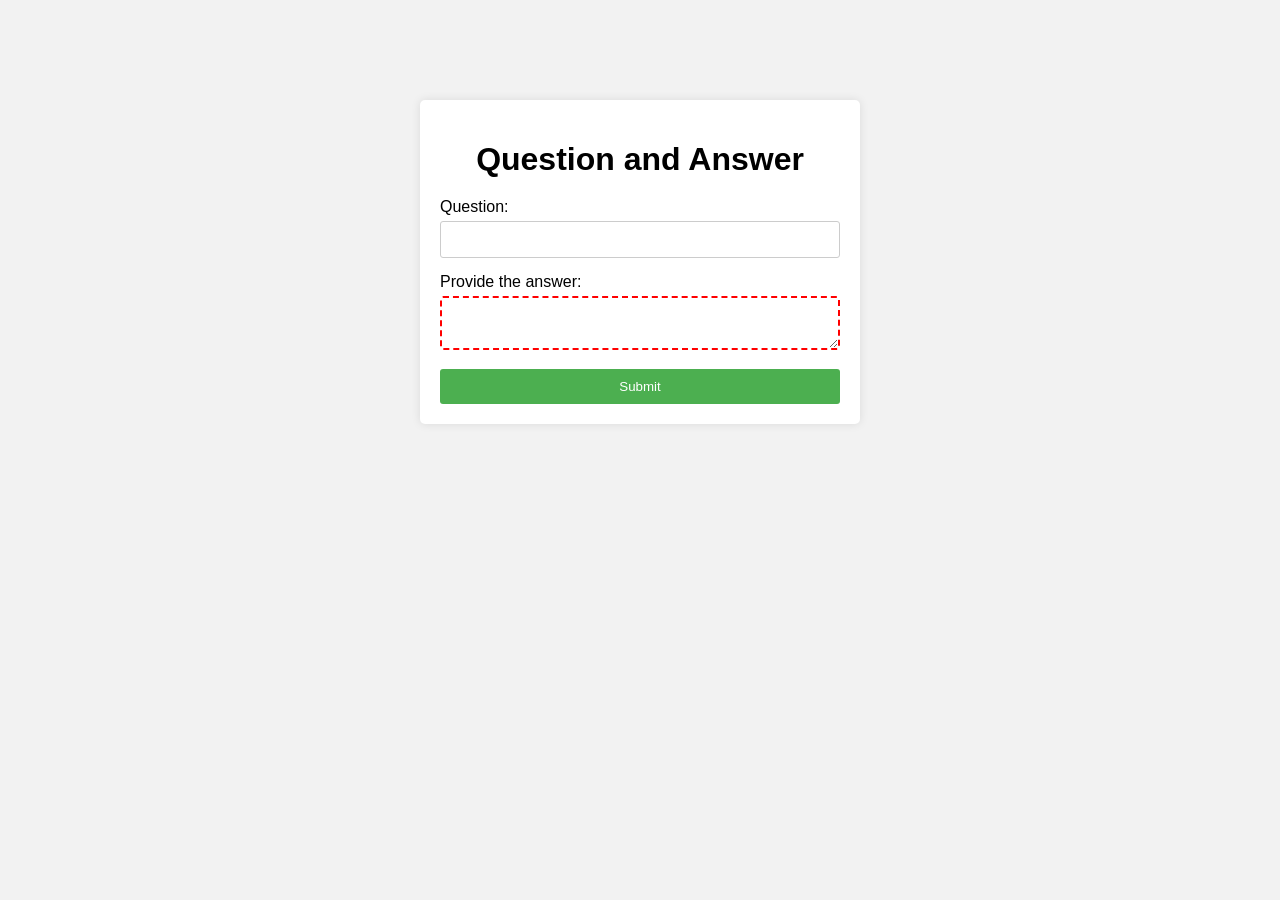
==== templates/facultyinput.html @ 501e99d3 "front end" ====
<!DOCTYPE html>
<html lang="en">
<head>
  <meta charset="UTF-8">
  <meta name="viewport" content="width=device-width, initial-scale=1.0">
  <title>Question and Answer</title>
  <style>
    body {
      font-family: Arial, sans-serif;
      background-color: #f2f2f2;
      margin: 0;
      padding: 0;
    }

    .container {
      max-width: 400px;
      margin: 100px auto;
      background-color: #fff;
      padding: 20px;
      border-radius: 5px;
      box-shadow: 0 0 10px rgba(0, 0, 0, 0.1);
    }

    .container h1 {
      text-align: center;
      margin-bottom: 20px;
    }

    .container label {
      display: block;
      margin-bottom: 5px;
    }

    .container input[type="text"] {
      width: 100%;
      padding: 10px;
      margin-bottom: 15px;
      border: 1px solid #ccc;
      border-radius: 3px;
      box-sizing: border-box;
    }

    .container textarea {
      width: 100%;
      padding: 10px;
      border: 1px solid #ccc;
      border-radius: 3px;
      box-sizing: border-box;
      resize: vertical;
    }

    .container textarea:focus {
      outline: none;
    }

    .container textarea:invalid {
      border: 2px dashed red;
    }

    .container textarea:valid {
      border: 2px solid lime;
    }

    .container button {
      width: 100%;
      padding: 10px;
      background-color: #4CAF50;
      color: #fff;
      border: none;
      border-radius: 3px;
      cursor: pointer;
      margin-top: 15px;
    }
  </style>
</head>
<body>
  <div class="container">
    <h1>Question and Answer</h1>
    <form action="/create-new-evaluation" method="POST">
      <label for="question">Question:</label>
      <input type="text" id="question" name="question" required>
      <br>
      <label for="answer">Provide the answer:</label>
      <textarea id="answer" name="answer" required></textarea>
      <br>
      <button type="submit">Submit</button>
    </form>
  </div>
</body>
</html>
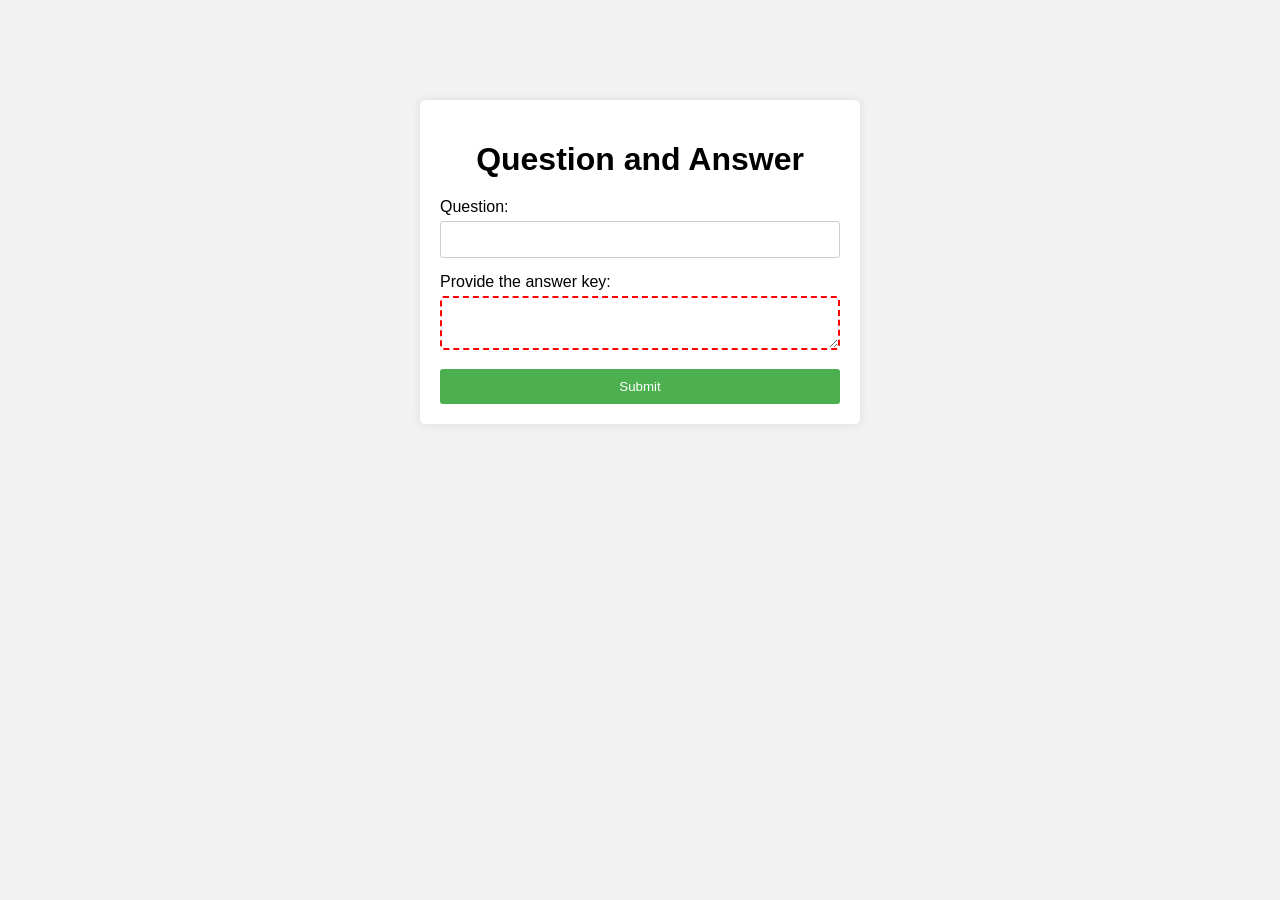
==== commit a6252914: "Final commmit" ====
--- a/templates/facultyinput.html
+++ b/templates/facultyinput.html
@@ -80,7 +80,7 @@
       <label for="question">Question:</label>
       <input type="text" id="question" name="question" required>
       <br>
-      <label for="answer">Provide the answer:</label>
+      <label for="answer">Provide the answer key:</label>
       <textarea id="answer" name="answer" required></textarea>
       <br>
       <button type="submit">Submit</button>
